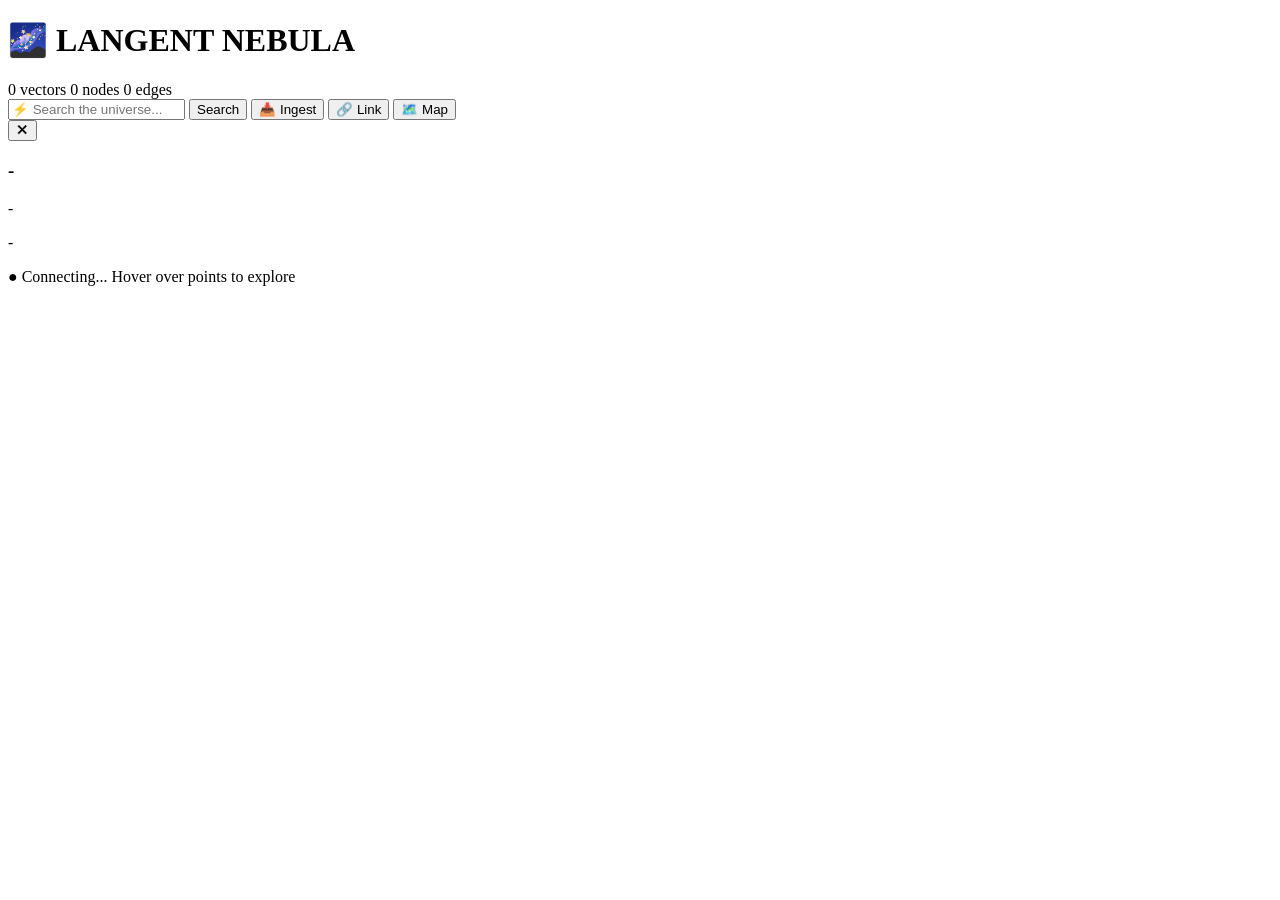
==== langent/visualizer/index.html @ 45da7a25 "🚀 Initial release: Langent v2 - 3D Knowledge Nebula" ====
<!DOCTYPE html>
<html lang="ko">

<head>
    <meta charset="UTF-8">
    <meta name="viewport" content="width=device-width, initial-scale=1.0">
    <title>Langent Nebula — 3D Vector Universe</title>
    <link rel="stylesheet" href="/style.css">
    <script>
        window.onerror = function (msg, url, lineNo, columnNo, error) {
            const errDiv = document.createElement('div');
            errDiv.style.cssText = 'position:fixed;top:0;left:0;width:100%;background:rgba(255,0,0,0.9);color:white;z-index:9999;padding:10px;font-family:monospace;';
            errDiv.innerHTML = `<b>Critical Error:</b> ${msg}<br><small>${url} L${lineNo}:${columnNo}</small>`;
            document.body.appendChild(errDiv);
            return false;
        };
    </script>
    <script type="importmap">
    {
        "imports": {
            "three": "https://cdn.jsdelivr.net/npm/three@0.170.0/build/three.module.min.js",
            "three/addons/": "https://cdn.jsdelivr.net/npm/three@0.170.0/examples/jsm/"
        }
    }
    </script>
</head>

<body>
    <!-- HUD Overlay -->
    <div id="hud">
        <div id="hud-top">
            <h1 class="neon-title">🌌 LANGENT NEBULA</h1>
            <div id="stats">
                <span id="stat-vectors">0 vectors</span>
                <span id="stat-nodes">0 nodes</span>
                <span id="stat-edges">0 edges</span>
            </div>
        </div>

        <!-- Search -->
        <div id="search-panel">
            <input type="text" id="search-input" placeholder="⚡ Search the universe..." />
            <button id="search-btn" onclick="doSearch()">Search</button>
            <button id="ingest-btn" onclick="doIngest()">📥 Ingest</button>
            <button id="link-btn" onclick="doLink()">🔗 Link</button>
            <button id="map-btn" onclick="location.href='/map.html'">🗺️ Map</button>
        </div>

        <!-- Info Panel -->
        <div id="info-panel" class="hidden">
            <button class="close-btn" onclick="closeInfo()">✕</button>
            <h3 id="info-title">-</h3>
            <p id="info-source">-</p>
            <p id="info-preview">-</p>
        </div>

        <!-- Status Bar -->
        <div id="status-bar">
            <span id="connection-status">● Connecting...</span>
            <span id="hover-info">Hover over points to explore</span>
        </div>
    </div>

    <canvas id="nebula-canvas"></canvas>
    <script type="module" src="/app.js?v=2.0.2"></script>
</body>

</html>
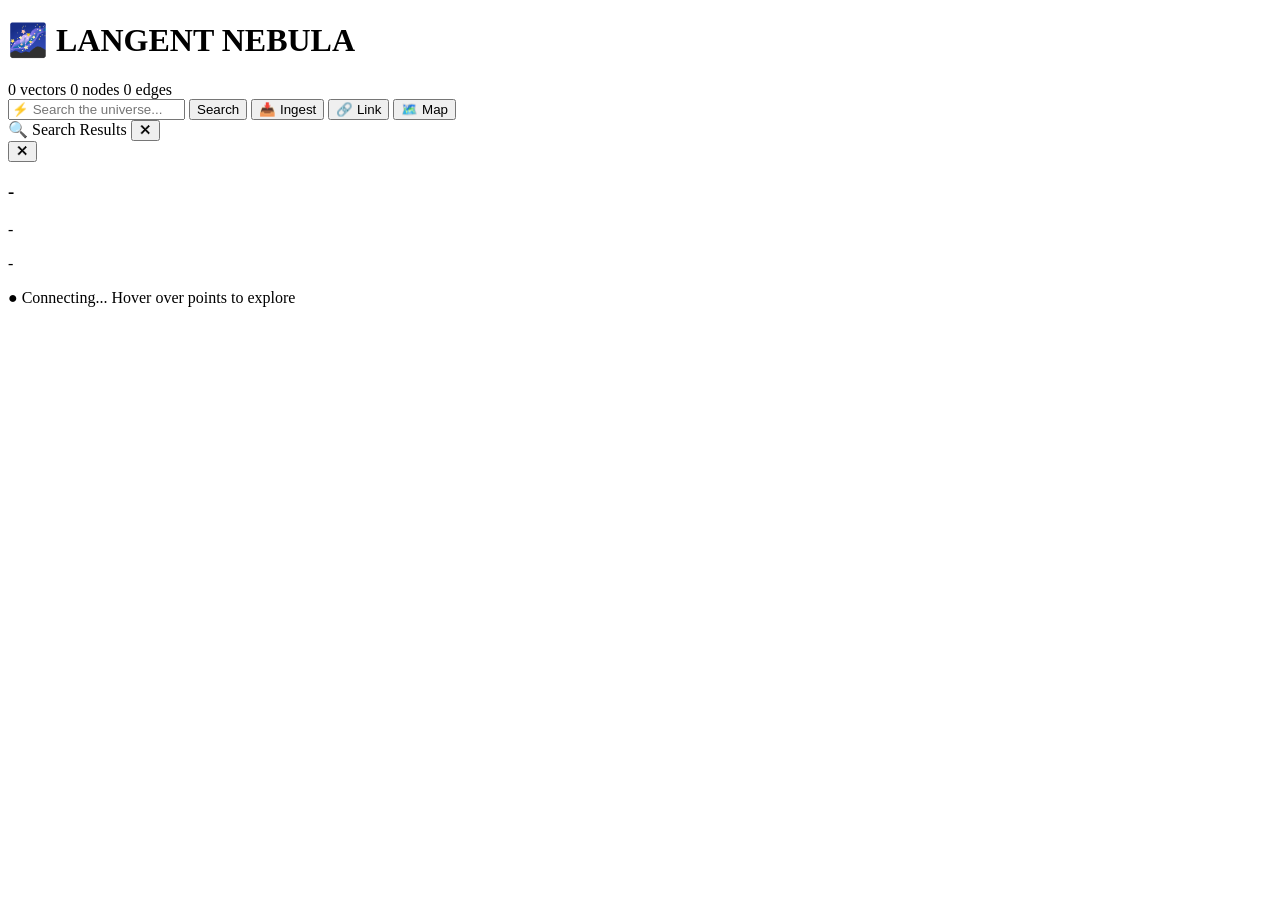
==== commit b2b7b298: "feat: enhance Nebula visualization with search results list and fly-to functionality, and optimize p" ====
--- a/langent/visualizer/index.html
+++ b/langent/visualizer/index.html
@@ -46,6 +46,15 @@
             <button id="map-btn" onclick="location.href='/map.html'">🗺️ Map</button>
         </div>
 
+        <!-- Search Results List -->
+        <div id="results-panel" class="hidden">
+            <div class="panel-header">
+                <span>🔍 Search Results</span>
+                <button class="close-btn-small" onclick="closeResults()">✕</button>
+            </div>
+            <div id="results-list"></div>
+        </div>
+
         <!-- Info Panel -->
         <div id="info-panel" class="hidden">
             <button class="close-btn" onclick="closeInfo()">✕</button>
